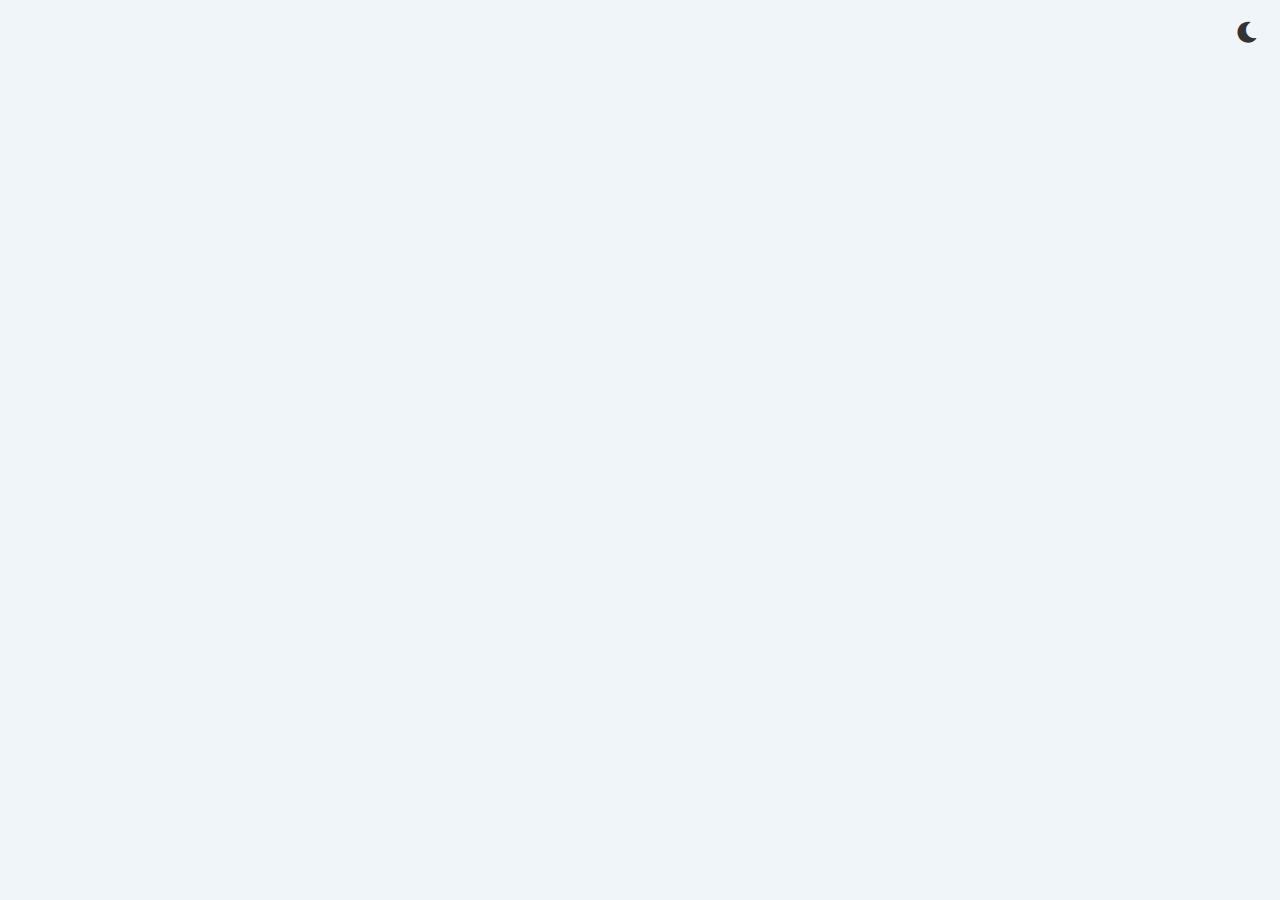
==== index.html @ 34b02d7c "Update index.html" ====
<!DOCTYPE html>
<html lang="en">

<head>
    <meta charset="utf-8">
    <meta http-equiv="X-UA-Compatible" content="IE=edge">
    <meta name="viewport" content="width=device-width, initial-scale=1.0">
    <title>Suresh's Home Page</title>
    <link rel="icon" href="favicon.ico" type="image/png" />
    <link rel="stylesheet" href="https://cdnjs.cloudflare.com/ajax/libs/font-awesome/6.0.0-beta3/css/all.min.css">
    <link href="https://fonts.googleapis.com/css2?family=Roboto:wght@300;400;500;700&display=swap" rel="stylesheet">
    <style>
        :root {
            --light-theme-bg: #f0f5f9;
            --light-theme-text: #333333;
            --light-theme-icon: #4d6c7f;
            --light-theme-icon-text: #98a6ad;
            --light-theme-selection: #cde8f6;
            --light-theme-profile-bg: #ffffff;
            --dark-theme-bg: #1e1e1e;
            --dark-theme-text: #f0f0f0;
            --dark-theme-icon: #6e9ebc;
            --dark-theme-icon-text: #d6dde0;
            --dark-theme-selection: #2a2a2a;
            --dark-theme-profile-bg: #212121;
        }

        body {
            font-family: 'Roboto', sans-serif;
            background-color: var(--light-theme-bg);
            color: var(--light-theme-text);
            margin: 0;
            padding: 0;
            display: flex;
            justify-content: center;
            align-items: center;
            min-height: 100vh;
            transition: background-color 0.3s ease, color 0.3s ease;
        }

        .profile {
            background-color: var(--light-theme-profile-bg);
            border-radius: 8px;
            box-shadow: 0px 4px 20px rgba(0, 0, 0, 0.1);
            padding: 30px;
            text-align: center;
            max-width: 600px;
            width: 100%;
            opacity: 0;
            transform: translateY(20px);
            animation: fadeInUp 0.5s ease forwards;
        }

        @keyframes fadeInUp {
            from {
                opacity: 0;
                transform: translateY(20px);
            }
            to {
                opacity: 1;
                transform: translateY(0);
            }
        }

        .profile-photo {
            width: 150px;
            height: 150px;
            border-radius: 50%;
            overflow: hidden;
            margin: 0 auto 20px;
            transition: transform 0.3s ease;
        }

        .profile-photo img {
            width: 100%;
            height: 100%;
            object-fit: cover;
        }

        .profile-photo:hover {
            transform: scale(1.1);
        }

        h1 {
            margin: 0;
            font-size: 36px;
            font-weight: bold;
            color: var(--light-theme-text);
        }

        p {
            margin: 20px 0;
            font-size: 18px;
            line-height: 1.6;
            color: var(--light-theme-text);
        }

        .social-icons {
            display: flex;
            justify-content: center;
            margin-top: 20px;
        }

        .social-icons a {
            display: inline-block;
            margin: 0 10px;
            font-size: 30px;
            color: var(--light-theme-icon);
            transition: transform 0.3s ease, color 0.3s ease;
            position: relative;
        }

        .social-icons a:hover {
            transform: scale(1.2);
            color: var(--light-theme-icon-text);
        }

        .social-icons a::after {
            content: attr(title);
            position: absolute;
            bottom: -25px;
            left: 50%;
            transform: translateX(-50%);
            background-color: rgba(0, 0, 0, 0.8);
            color: #fff;
            padding: 4px 8px;
            border-radius: 4px;
            font-size: 14px;
            white-space: nowrap;
            opacity: 0;
            visibility: hidden;
            transition: opacity 0.3s ease, visibility 0.3s ease;
        }

        .social-icons a:hover::after {
            opacity: 1;
            visibility: visible;
        }

        .theme-switcher {
            position: absolute;
            top: 20px;
            right: 20px;
            z-index: 999;
            cursor: pointer;
            color: var(--light-theme-text);
        }

        .theme-switcher i {
            font-size: 24px;
        }

        .dark-theme {
            background-color: var(--dark-theme-bg);
            color: var(--dark-theme-text);
        }

        .dark-theme .profile {
            background-color: var(--dark-theme-profile-bg);
        }

        .dark-theme h1,
        .dark-theme p {
            color: var(--dark-theme-text);
        }

        .dark-theme .social-icons a {
            color: var(--dark-theme-icon);
        }

        .dark-theme .social-icons a:hover {
            color: var(--dark-theme-icon-text);
        }

        .dark-theme .theme-switcher i {
            color: var(--dark-theme-text);
        }

        /* Text selection color */
        ::selection {
            background-color: var(--light-theme-selection);
            color: var(--light-theme-text);
        }

        .dark-theme ::selection {
            background-color: var(--dark-theme-selection);
            color: var(--dark-theme-text);
        }
    </style>
</head>

<body>
<div class="theme-switcher" onclick="toggleTheme()" title="Toggle Theme">
    <i id="theme-icon" class="fas fa-moon"></i>
</div>
<div class="profile">
    <div class="profile-photo">
        <img src="suresh.jpg" alt="Profile Photo">
    </div>
    <h1>Suresh</h1>
    <p>
     Developer | OSS | Java21 | Kotlin Multiplatform (JVM, WASM, JS) | OpenJDK | GraalVM | Jetbrains Compose Web
    </p>
    <div class="social-icons">
        <a target="_blank" href="https://github.suresh.dev" rel="noopener noreferrer" title="Github" ><i class="fab fa-github"></i></a>
        <a target="_blank" href="https://twitter.suresh.dev" rel="noopener noreferrer" title="Twitter"><i class="fab fa-twitter"></i></a>
        <a target="_blank" href="https://reddit.suresh.dev" rel="noopener noreferrer" title="Reddit"><i class="fab fa-reddit"></i></a>
        <a target="_blank" href="https://stackoverflow.com/story/sureshg" rel="noopener noreferrer" title="Stack Overflow" ><i class="fab fa-stack-overflow"></i></a>
        <a target="_blank" href="https://in.suresh.dev" rel="noopener noreferrer" title="LinkedIn" ><i class="fab fa-linkedin"></i></a>
        <a target="_blank" href="https://keybase.io/suresh" rel="noopener noreferrer" title="Keybase" ><i class="fab fa-keybase"></i></a>
    </div>
</div>
<script>
    function toggleTheme() {
        const body = document.body;
        const themeIcon = document.getElementById('theme-icon');

        themeIcon.classList.toggle('fa-sun');
        themeIcon.classList.toggle('fa-moon');
        body.classList.toggle('dark-theme');
    }
</script>
</body>

</html>
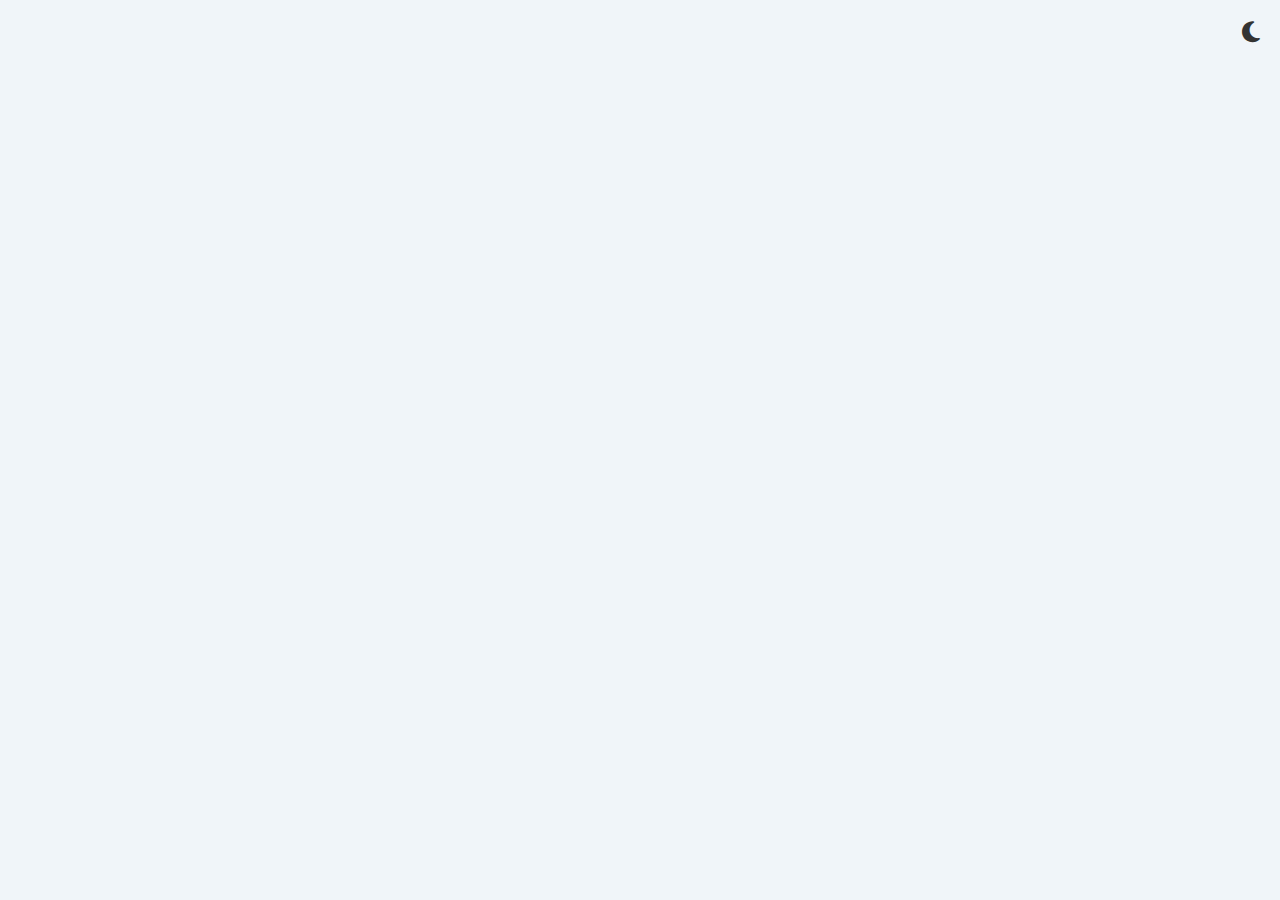
==== commit aa59af3f: "feat: move tech notes to personal repo" ====
--- a/index.html
+++ b/index.html
@@ -6,8 +6,8 @@
     <meta http-equiv="X-UA-Compatible" content="IE=edge">
     <meta name="viewport" content="width=device-width, initial-scale=1.0">
     <title>Suresh's Home Page</title>
-    <link rel="icon" href="favicon.ico" type="image/png" />
-    <link rel="stylesheet" href="https://cdnjs.cloudflare.com/ajax/libs/font-awesome/6.0.0-beta3/css/all.min.css">
+    <link rel="icon" href="Writerside/images/favicon.ico" type="image/png" />
+    <link rel="stylesheet" href="https://cdnjs.cloudflare.com/ajax/libs/font-awesome/6.5.1/css/all.min.css">
     <link href="https://fonts.googleapis.com/css2?family=Roboto:wght@300;400;500;700&display=swap" rel="stylesheet">
     <style>
         :root {
@@ -195,19 +195,19 @@
 </div>
 <div class="profile">
     <div class="profile-photo">
-        <img src="suresh.jpg" alt="Profile Photo">
+        <img src="Writerside/images/suresh.jpg" alt="Profile Photo">
     </div>
     <h1>Suresh</h1>
     <p>
      Developer | OSS | Java21 | Kotlin Multiplatform (JVM, WASM, JS) | OpenJDK | GraalVM | Jetbrains Compose Web
     </p>
     <div class="social-icons">
-        <a target="_blank" href="https://github.suresh.dev" rel="noopener noreferrer" title="Github" ><i class="fab fa-github"></i></a>
-        <a target="_blank" href="https://twitter.suresh.dev" rel="noopener noreferrer" title="Twitter"><i class="fab fa-twitter"></i></a>
-        <a target="_blank" href="https://reddit.suresh.dev" rel="noopener noreferrer" title="Reddit"><i class="fab fa-reddit"></i></a>
-        <a target="_blank" href="https://stackoverflow.com/story/sureshg" rel="noopener noreferrer" title="Stack Overflow" ><i class="fab fa-stack-overflow"></i></a>
-        <a target="_blank" href="https://in.suresh.dev" rel="noopener noreferrer" title="LinkedIn" ><i class="fab fa-linkedin"></i></a>
-        <a target="_blank" href="https://keybase.io/suresh" rel="noopener noreferrer" title="Keybase" ><i class="fab fa-keybase"></i></a>
+        <a target="_blank" href="https://github.suresh.dev" rel="noopener noreferrer" title="Github" ><i class="fa-brands fa-github"></i></a>
+        <a target="_blank" href="https://twitter.suresh.dev" rel="noopener noreferrer" title="Twitter"><i class="fa-brands fa-x-twitter"></i></a>
+        <a target="_blank" href="https://reddit.suresh.dev" rel="noopener noreferrer" title="Reddit"><i class="fa-brands fa-reddit"></i></a>
+        <a target="_blank" href="https://stackoverflow.com/story/sureshg" rel="noopener noreferrer" title="Stack Overflow" ><i class="fa-brands fa-stack-overflow"></i></a>
+        <a target="_blank" href="https://in.suresh.dev" rel="noopener noreferrer" title="LinkedIn" ><i class="fa-brands fa-linkedin"></i></a>
+        <a target="_blank" href="https://keybase.io/suresh" rel="noopener noreferrer" title="Tech Notes" ><i class="fa-solid fa-book-open"></i></a>
     </div>
 </div>
 <script>
